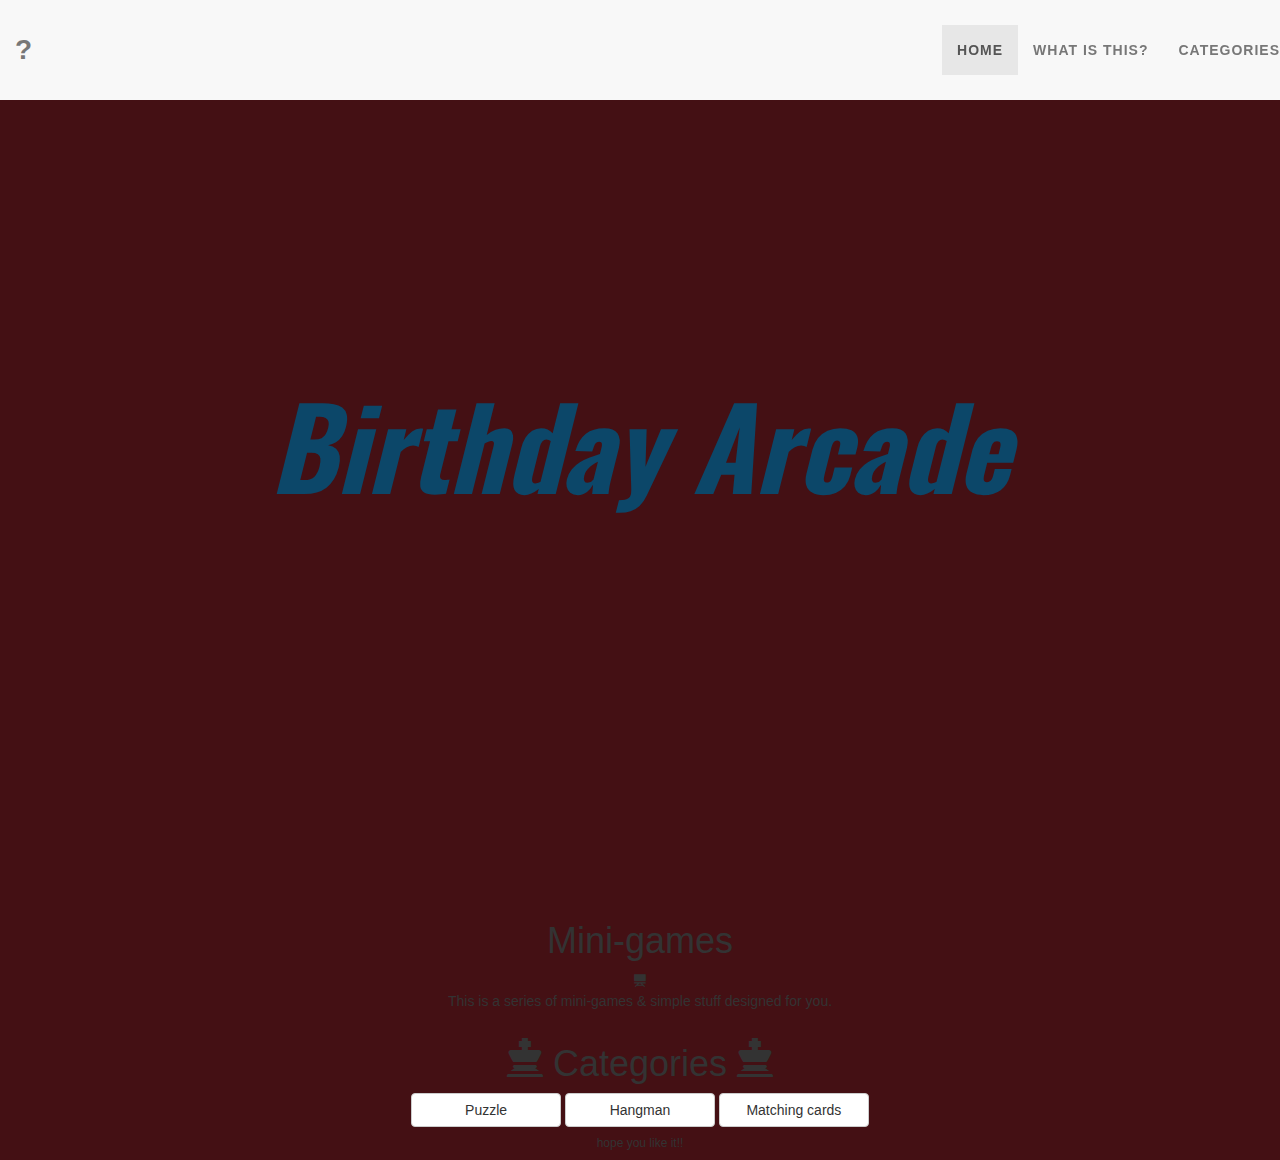
==== index.html @ 2e6934a7 "Add files via upload" ====
<!DOCTYPE html>
<html lang="en">
<head>
  <title>GameOn!</title>
  <meta charset="utf-8">
  <meta name="viewport" content="width=device-width, initial-scale=1, maximum-scale=1, shrink-to-fit=no">
  <link rel="stylesheet" href="http://maxcdn.bootstrapcdn.com/bootstrap/3.3.6/css/bootstrap.min.css">
  <link href="style.css" type="text/css" rel="stylesheet"/>
  <link rel="stylesheet" type="text/css" href="linkstyles.css" />
  <link href='https://fonts.googleapis.com/css?family=Open+Sans|Chewy|Lovers+Quarrel|Alegreya+Sans|Oswald:700|Syncopate' rel='stylesheet' type='text/css'>
  <script src="https://ajax.googleapis.com/ajax/libs/jquery/1.12.0/jquery.min.js"></script>
  <script src="http://maxcdn.bootstrapcdn.com/bootstrap/3.3.6/js/bootstrap.min.js"></script>
</head>
<body>
	
	<div class="row">                               <!--Use this code snipper to create grids-->
  		<div class="col-md-12">
        <nav class="navbar navbar-default navbar-fixed-top">
				  <div class="container-fluid">
				    
            <div class="navbar-header page-scroll">
							<button type="button" class="navbar-toggle" data-toggle="collapse" data-target="#myNavbar">
						        <span class="icon-bar"></span>
						        <span class="icon-bar"></span>
						        <span class="icon-bar"></span>
					    </button>
      			    <a class="navbar-brand" href="#">?</a>
    				</div>

    				 <div class="collapse navbar-collapse navbar-fixed-top" id="myNavbar">
	    				<ul class="nav navbar-nav navbar-right">
	      					<li class="active"><a href="#hme">Home</a></li>
	      					<li><a href="#wht">What is this?</a></li>
	      					<li><a href="#cat">Categories</a></li>
	    				</ul>
	    			</div>
            
    			</div>
    		</nav>

		</div>
	</div>

<!--FLIP TO KNOW IMAGE-->
	<!--<div class="container">-->
		<a name="hme"></a>
		<div class="row">
			<div class="col-md-12">
            <div class="grid__item color-8">
        <a class="link link--manko" href="#">Birthday Arcade<span>happy</span> <span>16</span></a>
      </div>
         </div>
      </div>
    </div>

	

<section id="wht"><a name="wht"></a>
	<div class="rows">                               
  		<div class="col-md-12">
			<h1>Mini-games</h1>
			<span class="glyphicon glyphicon-blackboard"></span>
			<p>This is a series of mini-games & simple stuff designed for you.<p>

		</div>
	</div>
</section>
<div align="center">
	<script async src="//pagead2.googlesyndication.com/pagead/js/adsbygoogle.js"></script>
<!-- Ad on Website -->
<ins class="adsbygoogle"
     style="display:block"
     data-ad-client="ca-pub-1924436259631090"
     data-ad-slot="2383263965"
     data-ad-format="auto"></ins>
<script>
(adsbygoogle = window.adsbygoogle || []).push({});
</script>
</div>

<a name="cat"></a>
<section id="cat"><a name="Categories"></a>
	<div class="rows">
	
	<div class="col-md-12">
	<h1><span class="glyphicon glyphicon-king"></span> Categories
	<span class="glyphicon glyphicon-king"></span></h1>

	<!-- ADD CLASSES TO THIS NEW DIV WRAPPER -->
		<div class="btn-group-vertical btn-group-lg mobile-buttons">
			<a href="Puzzles/index2.html"><button type="button" class="btn btn-default">Puzzle</button></a>
			<a href="hangman/index4.html"><button type="button" class="btn btn-default">Hangman</button></a>
			<a href="matching/index.html"><button type="button" class="btn btn-default">Matching cards</button></a>
		</div>

	</div>
</div>
</section>


<section id="ME"><a name="ME"></a>
  <div class="rows">
    <div class="col-md-12">
      <h6>hope you like it!!</h6>
    </div>
  </div>
</section>
    






</body>
</html>
---- style.css ----
@media(min-width:768px) {
    .navbar-fixed-top {
        padding: 25px 0;
        -webkit-transition: padding .3s;
        -moz-transition: padding .3s;
        transition: padding .3s;
    }

    .navbar-fixed-top .navbar-brand {
        font-size: 2em;
        -webkit-transition: all .3s;
        -moz-transition: all .3s;
        transition: all .3s;
    }

    .navbar-fixed-top.navbar-shrink {
        padding: 10px 0;
    }

    .navbar-fixed-top.navbar-shrink .navbar-brand {
        font-size: 1.5em;
    }
}

.navbar {
    text-transform: uppercase;
    font-family: Montserrat,"Helvetica Neue",Helvetica,Arial,sans-serif;
    font-weight: 700;
}

.navbar a:focus {
    outline: 0;
}

.navbar .navbar-nav {
    letter-spacing: 1px;
}

.navbar .navbar-nav li a:focus {
    outline: 0;
}

.navbar-default,
.navbar-inverse {
    border: 0;
}


.rowd{
	background-color: #35090c;
}

.intro-message {
    position: relative;
    padding-top: 20%;
    padding-bottom: 20%;
    color:#ffffff;
}

.intro-message > h1 {
    margin: 0;
    text-shadow: 2px 2px 3px rgba(0,0,0,0.6);
    font-size: 5em;
    text-align: center;
    font-family: 'Alegreya Sans', sans-serif;
}

.intro-divider {
    width: 369px;
    border-top: 1px solid #f8f8f8;
    border-bottom: 1px solid rgba(0,0,0,0.2);
}

.intro-message > h3 {
    text-shadow: 2px 2px 3px rgba(0,0,0,0.6);
    text-align: center;
    font-family: 'Chewy',cursive;
}
.flip-container {
  -webkit-perspective: 1000;
  -moz-perspective: 1000;
  -o-perspective: 1000;
  perspective: 1000;

	border: 0px solid #ccc;
}

	.flip-container:hover .flipper,  
  .flip-container.hover .flipper {
		-webkit-transform: rotateY(180deg);
		-moz-transform: rotateY(180deg);
    -o-transform: rotateY(180deg);
		transform: rotateY(180deg);
	}

.flip-container, .front ,.back {
	width: 640px;
	height: 426px;
}
.flip-container, .frontq ,.backq {
	width: 640px;
	height: 426px;
}

.flipper {
	-webkit-transition: 0.8s;
	-webkit-transform-style: preserve-3d;

	-moz-transition: 0.8s;
	-moz-transform-style: preserve-3d;
  
  -o-transition: 0.8s;
	-o-transform-style: preserve-3d;

	transition: 0.8s;
	transform-style: preserve-3d;

	position: relative;
}

.back {
	-webkit-backface-visibility: hidden;
	-moz-backface-visibility: hidden;
  -o-backface-visibility: hidden;
	backface-visibility: hidden;

	position: absolute;
	top: 0;
	left: 0;
}
.backq {
	-webkit-backface-visibility: hidden;
	-moz-backface-visibility: hidden;
  -o-backface-visibility: hidden;
	backface-visibility: hidden;

	position: absolute;
	top: 0;
	left: 0;
}

.front {
	background: url(me/0.png) 0 0 no-repeat;
	z-index: 2;
}
.frontq {
	background: url() 0 0 no-repeat;
	z-index: 2;
}
.front,.back {
	-webkit-transform: rotateY(180deg);
	-moz-transform: rotateY(180deg);
  -o-transform: rotateY(180deg);
	transform: rotateY(180deg);

	background: #f8f8f8;
}
.backq {
	-webkit-transform: rotateY(180deg);
	-moz-transform: rotateY(180deg);
  -o-transform: rotateY(180deg);
	transform: rotateY(180deg);

	background: #f8f8f8;
}


.front .name {
	font-size: 2em;
	display: inline-block;
	background: rgba(0, 0, 0, 0.9);
	color: #f8f8f8;
	font-family: Courier;
	padding: 5px 10px;
	border-radius: 5px;
	bottom: 60px;
	left: 25%;
	position: absolute;
	text-shadow: 0.1em 0.1em 0.05em #333;

	-webkit-transform: rotate(-20deg);
	-moz-transform: rotate(-20deg);
  -o-transform: rotate(-20deg);
	transform: rotate(-20deg);
}

.back-logo {
	position: absolute;
	top: 40px;
	left: 90px;
	width: 160px;
	height: 117px;
	background: url(me/0.png) 0 0 no-repeat;
}

.back-title {
	font-weight: bold;
	color: #00304a;
	position: absolute;
	top: 180px;
	left: 0;
	right: 0;
	text-align: center;
	text-shadow: 0.1em 0.1em 0.05em #acd7e5;
	font-family: Courier;
	font-size: 2em;
}
.back-titles {
	font-weight: 100;
	color: #00304a;
	position: absolute;
	top: 220px;
	left: 0;
	right: 0;
	text-align: center;
	font-family: arial;
	font-size: 1em;
}


.back p {
	position: absolute;
	bottom: 40px;
	left: 0;
	right: 0;
	text-align: center;
	padding: 0 20px;
  font-family: arial;
  line-height: 2em;
}

.row{
	background-color: #441014;
	color: #000000;
}
.rows{
	text-align: center;
}
.col-sm-4{
	margin-left: 37px;
	margin-bottom: 10px;
}



@import url(http://fonts.googleapis.com/css?family=Montserrat);

:root {
  --white: whitesmoke;
  --orange: salmon;
  --teal: teal;
  --whiteTwo: rgba(245,245,245,0.8);
}

body
{
   background: #441014;
}

.butt
{
   text-align:center;
   margin-top:100px;
}

button
{
   width:150px;
   border:2px solid var(--white);
   background:transparent;
   border:2px solid var(--white);
   color:var(--white);
   font-family:'Montserrat', sans-serif;
   color: var(--white);
   font-size: 1em;
   font-weight: 400;
   line-height: 2.6em;
   transition: all 0.2s;
}

button:hover {
   background: var(--white);
   color: var(--teal);
   cursor: pointer;
}

button:focus
{
   outline:none;
}


a {
	outline: none;
	color: #dd3e62;
	text-decoration: none;
}

a:hover {
	color: #1e1a1b;
}

 a:focus {
 	outline: none;
 }


/* Grid */
.grid__item {
	height: calc(100vh - 40px);
	min-height: 460px;
	max-width: calc(100vw - 40px);
	background: #DDD;
	margin: 20px;
	padding: 100px 0;
	z-index: 1;
	position: relative;
	text-align: center;
	display: -webkit-flex;
	display: flex;
	-webkit-align-items: center;
	align-items: center;
	-webkit-justify-content: center;
	justify-content: center;
	-webkit-transform: translate3d(0,0,0); 
	transform: translate3d(0,0,0);
}

.grid__item p {
	font-size: 0.5em;
	font-weight: bold;
	color: #333333;
}

/* Background colors */

.color-8 { background: #441014 ; }

/* ========= MOBILE FIXES ========= */
@media (max-width: 767px) {
	.navbar-brand { padding:15px!important; font-size:1.8em!important }
	.intro-message > h1 { font-size:2.5em!important; padding-top:30%!important }
	.grid__item { height:auto!important; min-height:300px!important; padding:20px 0!important }
	.link--manko { font-size:3em!important; line-height:1.2!important }
	.rows { padding:20px 15px!important }
  }
  
  .btn-block { min-width:200px; margin:10px auto; padding:15px }
  .section-padding { padding:30px 0 }
  html { overflow-x:hidden }
  
  @media (hover: none) {
	.link--manko:hover { color:#0c4769!important }
  }
---- linkstyles.css ----
/* General link styles */
.link {
	outline: none;
	text-decoration: none;
	position: relative;
	font-size: 8em;
	line-height: 1;
	color: #272727;
	display: inline-block;
}


/* Manko */
.link--manko {
	color: #0c4769;
	font-family: 'oswald', serif;
	font-weight: 900;
	font-style: italic;
	padding: 0.65em 0 0.8em;
	-webkit-transition: color 0.5s;
	transition: color 0.5s;
}

.link--manko:hover {
	color: #227094;
}

.link--manko::before,
.link--manko::after {
	content: '';
	position: absolute;
	border-width: 4px 0;
	border-style: solid;
	border-color: #807E7D;
	pointer-events: none;
	-webkit-transform: scale3d(0,1,1);
	transform: scale3d(0,1,1);
	-webkit-transition: -webkit-transform 0.4s;
	transition: transform 0.4s;
	-webkit-transition-timing-function: cubic-bezier(0.2,1,0.3,1);
	transition-timing-function: cubic-bezier(0.2,1,0.3,1);
}

.link--manko::before {
	width: 50%;
	left: 25%;
	height: 80%;
	top: 10%;
}

.link--manko::after {
	width: 30%;
	left: 35%;
	height: 100%;
	top: 0;
}

.link--manko:hover::before,
.link--manko:hover::after {
	-webkit-transform: scale3d(1,1,1);
	transform: scale3d(1,1,1);
}

.link--manko span {
	color: #18719b;
	font-weight: 400;
	position: absolute;
	font-size: 0.2em;
	left: 0;
	width: 100%;
	opacity: 0;
	pointer-events: none;
	-webkit-transition: opacity 0.5s, -webkit-transform 0.5s;
	transition: opacity 0.5s, transform 0.5s;
}

.link--manko span:first-of-type {
	bottom: 100%;
	margin-bottom: 15px;
	-webkit-transform: scale3d(0.8,0.8,1) translate3d(0,10px,0);
	transform: scale3d(0.8,0.8,1) translate3d(0,10px,0);
}

.link--manko span:last-of-type {
	top: 100%;
	margin-top: 10px;
	-webkit-transform: scale3d(0.8,0.8,1) translate3d(0,-10px,0);
	transform: scale3d(0.8,0.8,1) translate3d(0,-10px,0);
}

.link--manko:hover span {
	opacity: 1;
	-webkit-transform: translate3d(0,0,0);
	transform: translate3d(0,0,0);
}

.link--manko:hover span:first-of-type {
	-webkit-transition-delay: 0.15s;
	transition-delay: 0.15s;
}

.link--manko:hover span:last-of-type {
	-webkit-transition-delay: 0.20s;
	transition-delay: 0.20s;
}
/* ========= MOBILE OVERRIDES ========= */
@media (max-width: 767px) {
	.link--manko { font-size:4em!important; padding:0.4em 0!important }
	.link--manko span { font-size:0.25em!important; display:none }
	.link--manko::before, .link--manko::after { border-width:2px 0 }
  }
  
  .link--manko:active { color:#227094!important }
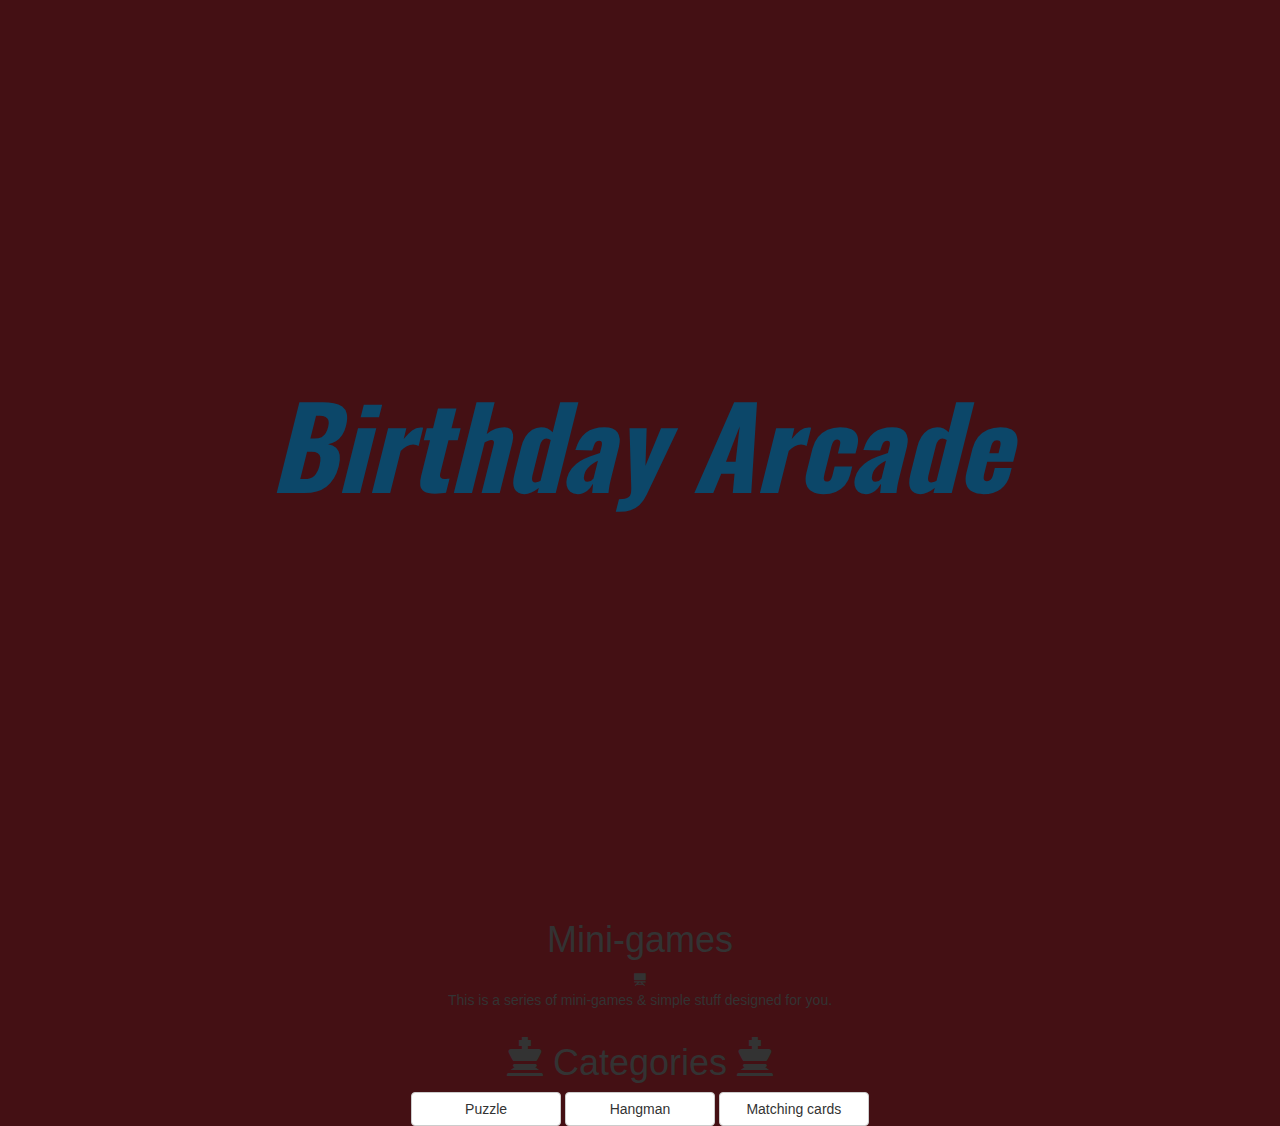
==== commit e9a3616d: "Update index.html" ====
--- a/index.html
+++ b/index.html
@@ -1,7 +1,7 @@
 <!DOCTYPE html>
 <html lang="en">
 <head>
-  <title>GameOn!</title>
+  <title>dd!</title>
   <meta charset="utf-8">
   <meta name="viewport" content="width=device-width, initial-scale=1, maximum-scale=1, shrink-to-fit=no">
   <link rel="stylesheet" href="http://maxcdn.bootstrapcdn.com/bootstrap/3.3.6/css/bootstrap.min.css">
@@ -13,34 +13,7 @@
 </head>
 <body>
 	
-	<div class="row">                               <!--Use this code snipper to create grids-->
-  		<div class="col-md-12">
-        <nav class="navbar navbar-default navbar-fixed-top">
-				  <div class="container-fluid">
-				    
-            <div class="navbar-header page-scroll">
-							<button type="button" class="navbar-toggle" data-toggle="collapse" data-target="#myNavbar">
-						        <span class="icon-bar"></span>
-						        <span class="icon-bar"></span>
-						        <span class="icon-bar"></span>
-					    </button>
-      			    <a class="navbar-brand" href="#">?</a>
-    				</div>
-
-    				 <div class="collapse navbar-collapse navbar-fixed-top" id="myNavbar">
-	    				<ul class="nav navbar-nav navbar-right">
-	      					<li class="active"><a href="#hme">Home</a></li>
-	      					<li><a href="#wht">What is this?</a></li>
-	      					<li><a href="#cat">Categories</a></li>
-	    				</ul>
-	    			</div>
-            
-    			</div>
-    		</nav>
-
-		</div>
-	</div>
-
+	
 <!--FLIP TO KNOW IMAGE-->
 	<!--<div class="container">-->
 		<a name="hme"></a>
@@ -65,18 +38,6 @@
 		</div>
 	</div>
 </section>
-<div align="center">
-	<script async src="//pagead2.googlesyndication.com/pagead/js/adsbygoogle.js"></script>
-<!-- Ad on Website -->
-<ins class="adsbygoogle"
-     style="display:block"
-     data-ad-client="ca-pub-1924436259631090"
-     data-ad-slot="2383263965"
-     data-ad-format="auto"></ins>
-<script>
-(adsbygoogle = window.adsbygoogle || []).push({});
-</script>
-</div>
 
 <a name="cat"></a>
 <section id="cat"><a name="Categories"></a>
@@ -97,20 +58,5 @@
 </div>
 </section>
 
-
-<section id="ME"><a name="ME"></a>
-  <div class="rows">
-    <div class="col-md-12">
-      <h6>hope you like it!!</h6>
-    </div>
-  </div>
-</section>
-    
-
-
-
-
-
-
 </body>
-</html>+</html>
